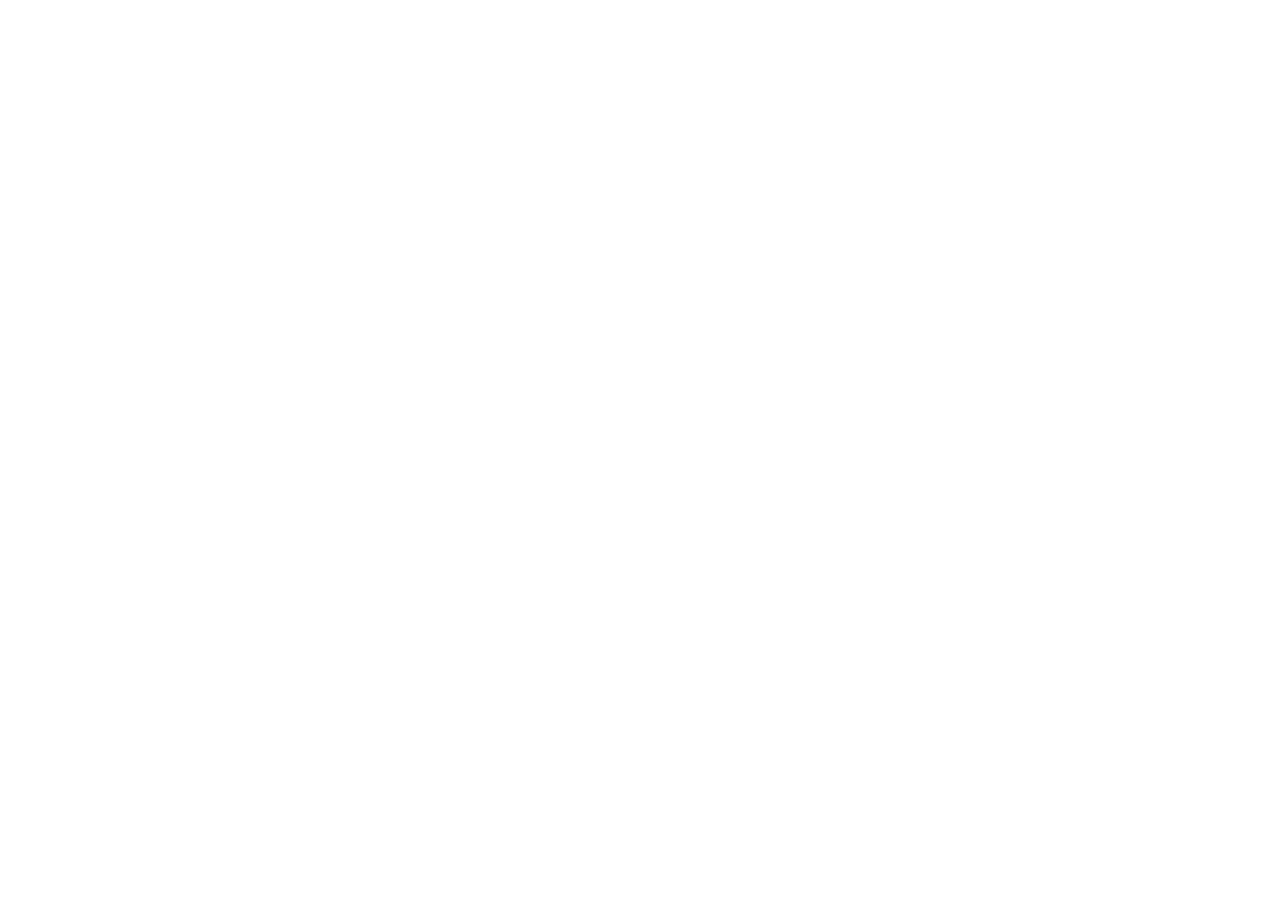
==== index1.html @ a8856135 "2nd demo created" ====
<!DOCTYPE html>
<html lang="en">
    <head>
        <meta charset="utf-8">
        <meta name="viewport" content="width=device-width, height=device-height, initial-scale=1.0, maximum-scale=1.0"/>
        <title>SpitSnot</title>
        <link rel="stylesheet" href="./css/ssstyles1.css">
    </head>
    <body>
    </body>
</html>
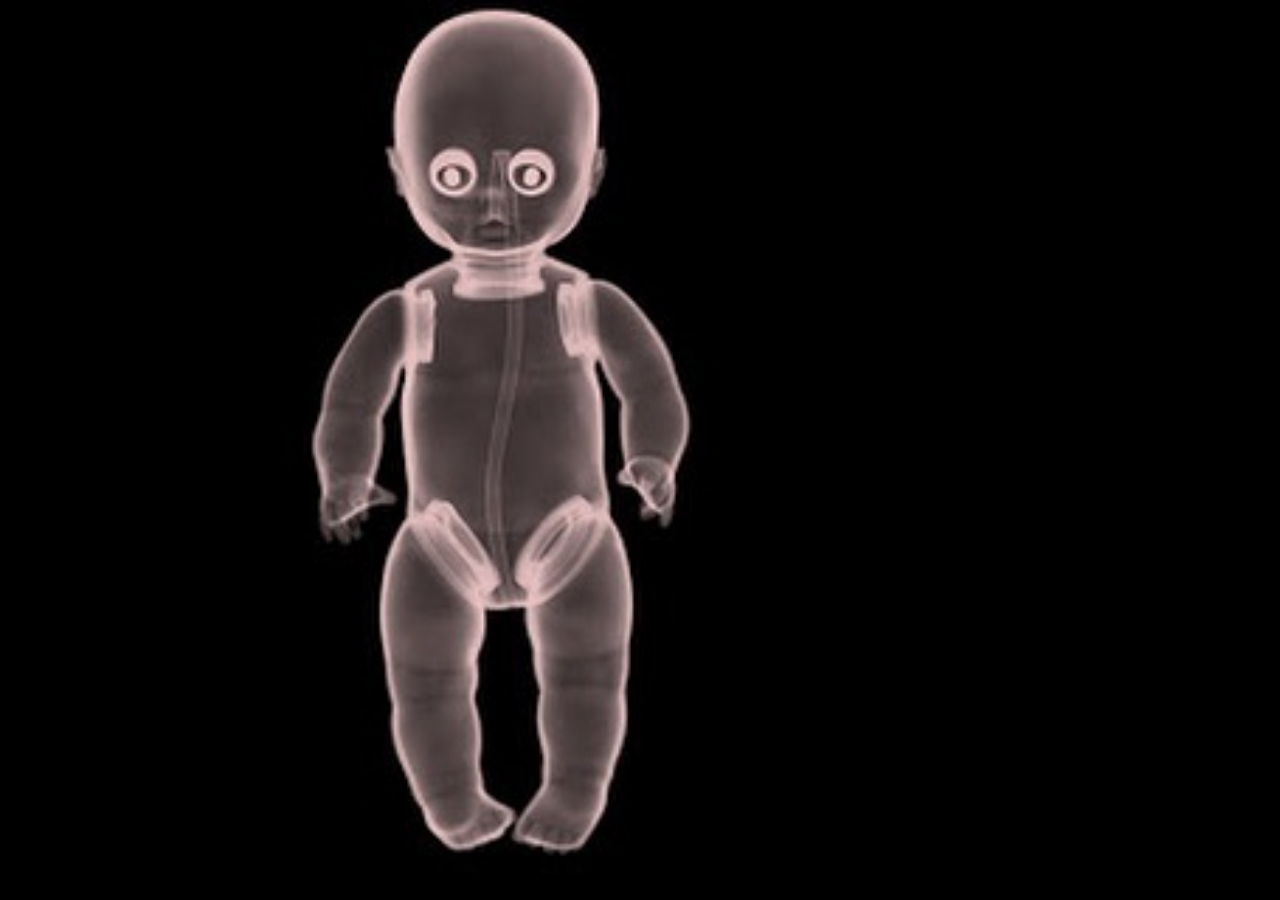
==== commit 5de8646b: "site 2 bg styled" ====
--- a/index1.html
+++ b/index1.html
@@ -7,5 +7,18 @@
         <link rel="stylesheet" href="./css/ssstyles1.css">
     </head>
     <body>
+        <div class="bbbg">
+            <div class="bbbox" style="max-width:4800px;">
+                <img src="./css/bb1.jpg" class="slideimg" alt="babey">
+                <img src="./css/bb2.jpg" class="slideimg" alt="babey">
+                <img src="./css/bb3.jpg" class="slideimg" alt="babey">
+                <img src="./css/bb4.jpg" class="slideimg" alt="babey">
+                <img src="./css/bb5.jpg" class="slideimg" alt="babey">
+                <img src="./css/bb7.jpg" class="slideimg" alt="babey">
+                <img src="./css/bb8.jpg" class="slideimg" alt="babey">
+                <img src="./css/bb9.jpg" class="slideimg" alt="babey">
+            </div>
+        </div>
     </body>
+    <script type="text/javascript" src="nextSlide.js"></script>
 </html>--- a/css/ssstyles1.css
+++ b/css/ssstyles1.css
@@ -0,0 +1,41 @@
+* {
+    margin: 0%;
+    padding: 0%;
+}
+
+body {
+    background-color: black;
+    justify-content: center;
+    align-items: center;
+    text-align: center;
+    width: 100vw;
+    height: 100vh;
+    position: relative;
+}
+
+.bbbg {
+    display: block;
+    margin: auto;
+    padding: auto;
+}
+
+.bbbox img {
+    top: 0;
+    left: 0;
+    display: block;
+    position: absolute;
+    transition: opacity 0s;
+    opacity: 0;
+    width: auto;
+    height: 100vh;
+}
+
+.bbbox img:first-child {
+    z-index: 2;
+    opacity: 1;
+}
+
+.bbbox img:last-child {
+    z-index: 1;
+    opacity: 1;
+}